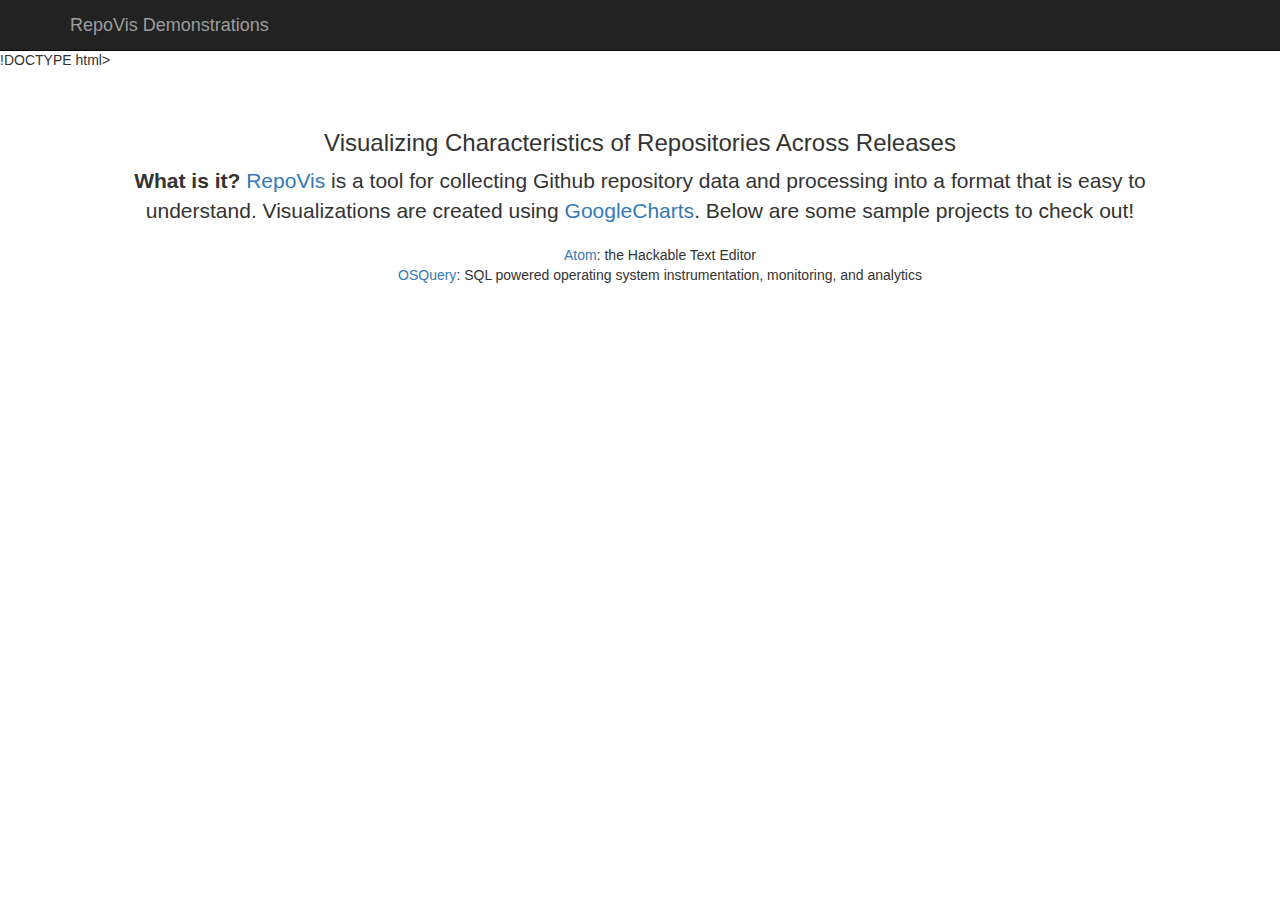
==== VisualizationWebPageTemplate/index.html @ 7eb2c223 "fixed the csv script again and got the template finished" ====
!DOCTYPE html>
<html lang="en">
  <head>
    <meta charset="utf-8">
    <meta http-equiv="X-UA-Compatible" content="IE=edge">
    <meta name="viewport" content="width=device-width, initial-scale=1">
    <!-- The above 3 meta tags *must* come first in the head; any other head content must come *after* these tags -->
    <meta name="description" content="RepoVis">
    <meta name="author" content="Danielle Gonzalez">

    <title></title>
    <!-- Bootstrap core CSS -->
    <link href="bootstrap.min.css" rel="stylesheet">

    <!--Google Sheets URL: https://docs.google.com/spreadsheets/d/15AhGT8KuWXY44bfEyO1D-qj05tq4AVMEkt9kjAS73lA/edit?usp=sharing -->

    <!-- Custom styles for this template -->
    <link href="styles.css" rel="stylesheet">
	
    <!-- HTML5 shim and Respond.js for IE8 support of HTML5 elements and media queries -->
    <!--[if lt IE 9]>
      <script src="https://oss.maxcdn.com/html5shiv/3.7.3/html5shiv.min.js"></script>
      <script src="https://oss.maxcdn.com/respond/1.4.2/respond.min.js"></script>
    <![endif]-->
  </head>

  <body>

    <nav class="navbar navbar-inverse navbar-fixed-top">
      <div class="container">
        <div class="navbar-header">
          <button type="button" class="navbar-toggle collapsed" data-toggle="collapse" data-target="#navbar" aria-expanded="false" aria-controls="navbar">
            <span class="sr-only">Toggle navigation</span>
            <span class="icon-bar"></span>
            <span class="icon-bar"></span>
            <span class="icon-bar"></span>
          </button>
          <a class="navbar-brand" href="https://people.rit.edu/dng2551/VisualAnalytics/RepoVis/">RepoVis Demonstrations</a>
        </div>
        <div id="navbar" class="collapse navbar-collapse">
          <ul class="nav navbar-nav">
            <!-- <li class="active"><a href="#">Home</a></li>
            <li><a href="#about">About</a></li>
            <li><a href="#contact">Contact</a></li><-->
          </ul>
        </div><!--/.nav-collapse -->
      </div>
    </nav>

    <div class="container">

      <div class="main-content">
        <!-- <h1>Repository Data Organized by Release</h1> -->
        <h3>Visualizing Characteristics of Repositories Across Releases</h3>
        <p class="lead"><b>What is it?</b>
        <a href="https://github.com/DanielleGonzalez/RepoVis">RepoVis</a> is a tool for collecting Github repository data and processing into a format that is easy to understand. Visualizations are created using <a href="https://developers.google.com/chart/interactive/docs/gallery">GoogleCharts</a>. Below are some sample projects to check out!</p>
        <ul style="list-style: none;">
          <li><a href="https://people.rit.edu/dng2551/VisualAnalytics/RepoVis/Atom">Atom</a>: the Hackable Text Editor</li>
          <li><a href="https://people.rit.edu/dng2551/VisualAnalytics/RepoVis/OSQuery">OSQuery</a>: SQL powered operating system instrumentation, monitoring, and analytics</li>
        </ul>
        
      
      </div><!-- /.main-content -->
    
    </div><!-- /.container -->
 

    <!-- Bootstrap core JavaScript
    ================================================== -->
    <!-- Placed at the end of the document so the pages load faster -->
    <script src="https://ajax.googleapis.com/ajax/libs/jquery/1.12.4/jquery.min.js"></script>
  </body>
</html>
---- VisualizationWebPageTemplate/styles.css ----
body {
  padding-top: 50px;
}
.main-content {
  padding: 40px 15px;
  text-align: center;
}

h3 {
	text-align: center;
}
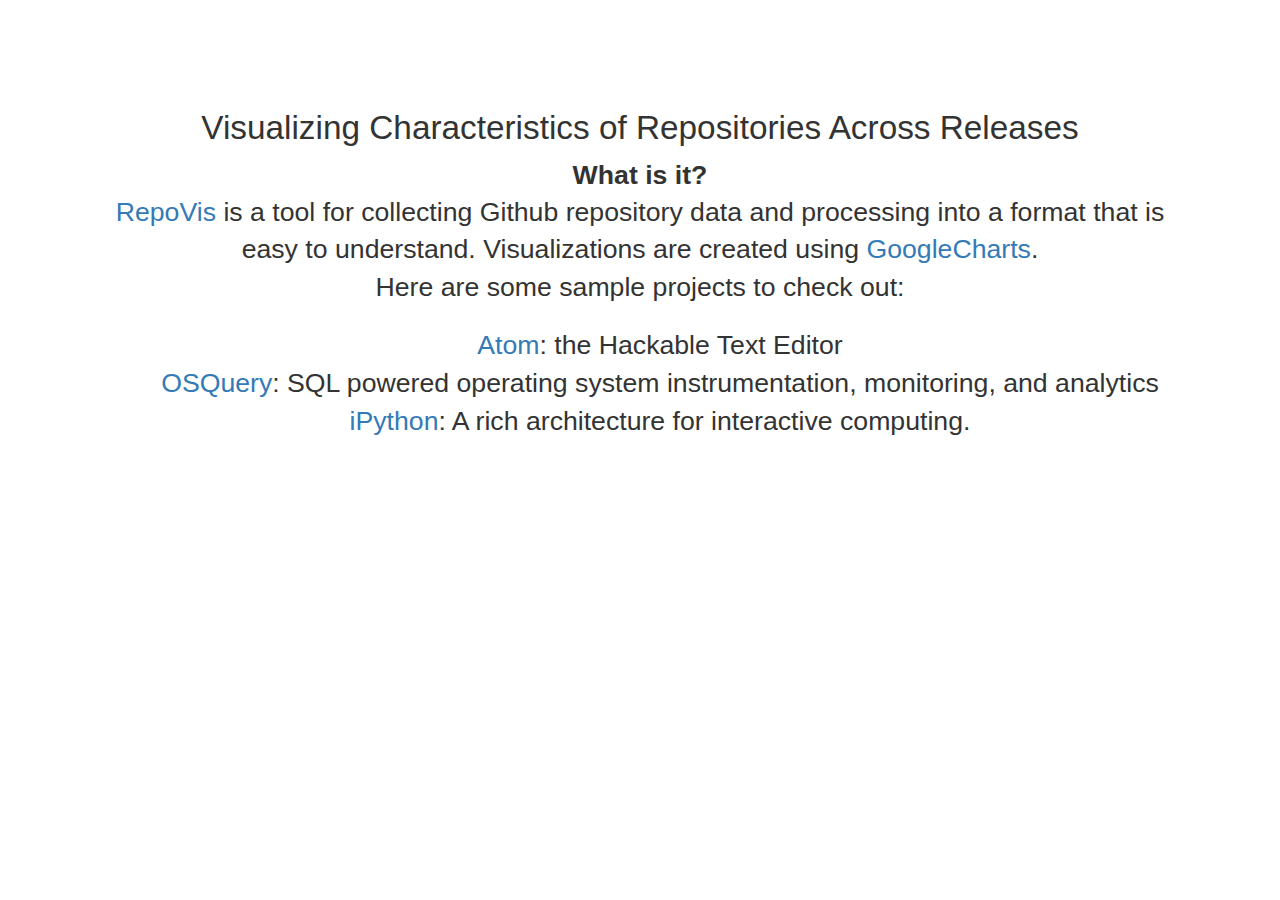
==== commit 58e6d3ef: "added more webpages" ====
--- a/VisualizationWebPageTemplate/index.html
+++ b/VisualizationWebPageTemplate/index.html
@@ -1,4 +1,4 @@
-!DOCTYPE html>
+<!DOCTYPE html>
 <html lang="en">
   <head>
     <meta charset="utf-8">
@@ -26,7 +26,7 @@
 
   <body>
 
-    <nav class="navbar navbar-inverse navbar-fixed-top">
+    <!-- <nav class="navbar navbar-inverse navbar-fixed-top">
       <div class="container">
         <div class="navbar-header">
           <button type="button" class="navbar-toggle collapsed" data-toggle="collapse" data-target="#navbar" aria-expanded="false" aria-controls="navbar">
@@ -39,26 +39,25 @@
         </div>
         <div id="navbar" class="collapse navbar-collapse">
           <ul class="nav navbar-nav">
-            <!-- <li class="active"><a href="#">Home</a></li>
-            <li><a href="#about">About</a></li>
-            <li><a href="#contact">Contact</a></li><-->
           </ul>
-        </div><!--/.nav-collapse -->
+        </div><
       </div>
-    </nav>
+    </nav> -->
 
     <div class="container">
 
       <div class="main-content">
         <!-- <h1>Repository Data Organized by Release</h1> -->
-        <h3>Visualizing Characteristics of Repositories Across Releases</h3>
-        <p class="lead"><b>What is it?</b>
-        <a href="https://github.com/DanielleGonzalez/RepoVis">RepoVis</a> is a tool for collecting Github repository data and processing into a format that is easy to understand. Visualizations are created using <a href="https://developers.google.com/chart/interactive/docs/gallery">GoogleCharts</a>. Below are some sample projects to check out!</p>
-        <ul style="list-style: none;">
+        <h3 style="font-size:25pt">Visualizing Characteristics of Repositories Across Releases</h3>
+        <p class="lead" style="font-size:20pt"><b>What is it?</b></br>
+        <a href="https://github.com/DanielleGonzalez/RepoVis">RepoVis</a> is a tool for collecting Github repository data and processing into a format that is easy to understand. Visualizations are created using <a href="https://developers.google.com/chart/interactive/docs/gallery">GoogleCharts</a>. </br>
+        Here are some sample projects to check out:
+        <ul style="list-style: none; font-size:20pt">
           <li><a href="https://people.rit.edu/dng2551/VisualAnalytics/RepoVis/Atom">Atom</a>: the Hackable Text Editor</li>
           <li><a href="https://people.rit.edu/dng2551/VisualAnalytics/RepoVis/OSQuery">OSQuery</a>: SQL powered operating system instrumentation, monitoring, and analytics</li>
+          <li><a href="https://people.rit.edu/dng2551/VisualAnalytics/RepoVis/iPython">iPython</a>: A rich architecture for interactive computing.</li>
         </ul>
-        
+        </p>
       
       </div><!-- /.main-content -->
     
